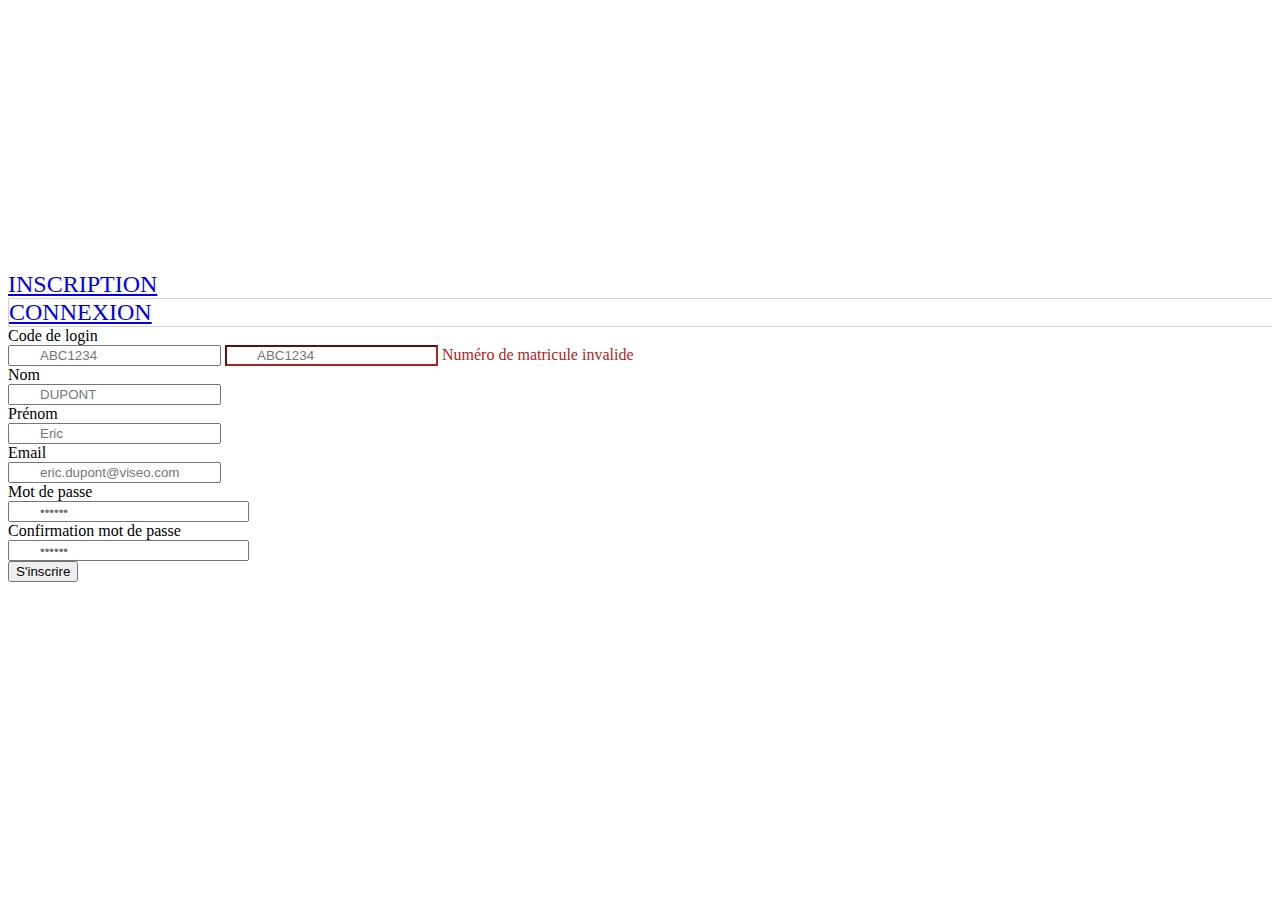
==== Formulaire/form.html @ e47f46de "Ajout bootstrap + l'oeil mot de passe" ====
<!DOCTYPE html>
<html lang="en">
<head>
    <meta charset="UTF-8">
    <title>Vue tutorial</title>
    <script src="./js/vue.js"></script>
    <link rel="stylesheet" href="css/bootstrap.min.css">
    <link rel="stylesheet" href="css/font-awesome/css/font-awesome.min.css">
    <link rel="stylesheet" href="css/enregistrement.css">


</head>
<body>

<div class="container" id="root">

    <div class="row">
        <div class="col-lg-8 col-sm-8 col-8 col-lg-8 col-xl-8 offset-2 ">

            <div class="card">
                <br>
                <div>

                    <div class="row">
                        <div class="col-md-4 col-sm-4 col-4 col-lg-4 col-xl-4 offset-2 text-center inscriptionLine">
                            <a href="#" :class="color_inscription" id="register-form-link"
                               @click="changeColorConnexion">INSCRIPTION</a>
                        </div>

                        <div class="col-md-4 col-sm-4 col-4 col-lg-4 col-xl-4 text-center connexionLine">
                            <a href="#" :class="color_connexion" id="login-form-link" @click="changeColorInscription">CONNEXION</a>
                        </div>
                    </div>


                </div> <!-- Fin panel heading -->


                <div class="card-block">
                    <div class="row">
                        <div class="col-md-6 col-sm-6 col-6 col-lg-6 col-xl-6 offset-3">

                            <form id="register-form" action="#" method="post" role="form" style="display: block;">
                                <!-- MATRICULE -->
                                <div class="form-group">
                                    <label>Code de login</label>

                                    <div class="inner-addon left-addon">
                                        <i class="fa fa-barcode"></i>
                                        <input type="text" v-model="personnalIdNumber" tabindex="1"
                                               class="form-control " placeholder="ABC1234" @blur="validerMatricule"
                                               v-show="validation_personnalIdNumber">
                                        <input type="text" v-model="personnalIdNumber" tabindex="1"
                                               class="form-control " style="border-color:#B22222" placeholder="ABC1234"
                                               @blur="validerMatricule" v-show="!validation_personnalIdNumber">
                                        <span class="color-red" v-show="!validation_personnalIdNumber">Numéro de matricule invalide</span>
                                    </div>

                                </div>
                                <!-- NOM -->
                                <div class="form-group">
                                    <label>Nom</label>

                                    <div class="inner-addon left-addon">
                                        <i class="fa fa-user"></i>
                                        <input type="text" name="email" id="nom" tabindex="1" class="form-control"
                                               placeholder="DUPONT" value="">
                                    </div>

                                </div>
                                <!-- PRENOM -->
                                <div class="form-group">
                                    <label>Prénom</label>

                                    <div class="inner-addon left-addon">
                                        <i class="fa fa-user"></i>
                                        <input type="text" name="password" id="prenom" tabindex="2" class="form-control"
                                               placeholder="Eric">
                                    </div>
                                </div>
                                <!-- EMAIL -->
                                <div class="form-group">
                                    <label>Email</label>

                                    <div class="inner-addon left-addon">
                                        <i class="fa fa-envelope"></i>
                                        <input type="email" name="confirm-password" id="email" tabindex="2"
                                               class="form-control" placeholder="eric.dupont@viseo.com">
                                    </div>
                                </div>
                                <!-- MOT DE PASSE -->
                                <div class="form-group">
                                    <label>Mot de passe</label>
                                    <div class="password">
                                        <i class="fa fa-lock"></i>
                                        <span class="fa fa-eye" >


                                        </span>
                                        <input type="password" name="confirm-password" id="password" tabindex="2"
                                               class="form-control" placeholder="••••••">

                                    </div>
                                </div>
                                <!-- CONFIRMATION MOT DE PASSE -->
                                <div class="form-group">
                                    <label>Confirmation mot de passe</label>
                                    <div class="password">
                                       <i class="fa fa-lock"></i>
                                        <span class="fa fa-eye" >


                                        </span>
                                        <input type="password" name="confirm-password" id="confirm-password"
                                               tabindex="2" class="form-control" placeholder="••••••">
                                    </div>


                                </div>


                                <div class="form-group">
                                    <div class="row">
                                        <div class="col-md-6 col-sm-6 col-6 col-lg-6 col-xl-6 offset-3">
                                            <input type="submit" name="register-submit" id="register-submit"
                                                   tabindex="4" class="form-control btn btn-primary" value="S'inscrire">
                                        </div>
                                    </div>
                                </div>
                            </form>
                        </div>
                    </div>
                </div>
            </div>
        </div>
    </div>
</div>
<script>
    new Vue({
        el: '#root',
        data: {
            border: 'color-red',
            personnalIdNumber: '',
            validation_personnalIdNumber: true,
            color_inscription: 'color-blue',
            color_connexion: 'color-blue'
        },
        methods: {
            validerMatricule(){
                if (this.personnalIdNumber == '123') {
                    this.validation_personnalIdNumber = true;
                } else {
                    this.validation_personnalIdNumber = false;
                }
            },
            changeColorConnexion(){
                if (this.color_connexion == 'color-blue' && this.color_inscription == 'color-blue') {
                    this.color_connexion = 'color-grey';
                } else if (this.color_connexion == 'color-blue' && this.color_inscription == 'color-grey') {
                    this.color_connexion = 'color-grey';
                    this.color_inscription = 'color-blue';
                }
            },
            changeColorInscription(){
                if (this.color_inscription == 'color-blue' && this.color_connexion == 'color-blue') {
                    this.color_inscription = 'color-grey';
                } else if (this.color_inscription == 'color-blue' && this.color_connexion == 'color-grey') {
                    this.color_inscription = 'color-grey';
                    this.color_connexion = 'color-blue';
                }
            }
        }

    });
</script>
</body>
</html>
---- Formulaire/css/enregistrement.css ----
/* enable absolute positioning */
.inner-addon {
    position: relative;
}

/* style icon */
.inner-addon .fa {
    position: absolute;
    padding: 10px;
    pointer-events: none;
}

/* align icon */
.left-addon .fa-left { left:  0px;}
.right-addon .fa-right { right: 0px;}

/* add padding  */
.left-addon input  { padding-left:  30px; }
.right-addon input { padding-right: 30px; }

.card {
    margin-top: 20%;

}

.color-blue {color: #1E90FF;}
.color-grey {color: #A9A9A9;}
.color-red {color: #B22222;}
.inscriptionLine {
    border-right: thin hidden #D3D3D3;
    border-bottom: thin solid #D3D3D3;
    font-size:150%;
}
.connexionLine {
    border-left: thin solid #D3D3D3;
    border-bottom: thin solid #D3D3D3;
    font-size:150%;
}

.password{
    position: relative;
}

.password .fa-eye,#password2 .fa-eye {

    right: 10px;
    position: absolute;
    top: 12px;
    cursor:pointer;
}
.password .fa-lock,#password2 .fa-lock {

    left: 10px;
    position: absolute;
    top: 12px;
    cursor:pointer;
    pointer-events: none;
}
.password input[type="password"]{
    padding-right: 30px;
    padding-left: 30px;
}
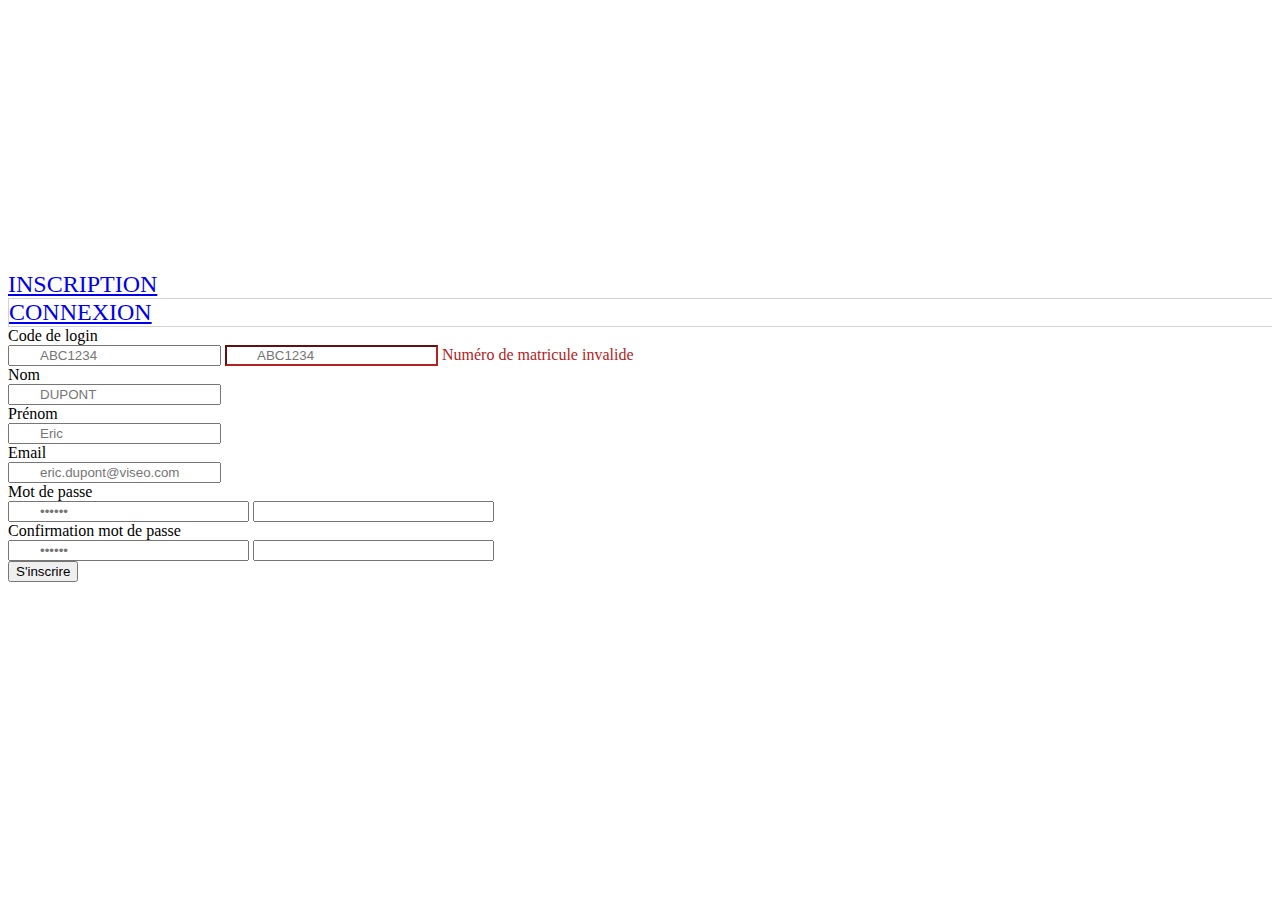
==== commit 6c34c03c: "Bootstrap pour tous les types d'écrans" ====
--- a/Formulaire/form.html
+++ b/Formulaire/form.html
@@ -15,32 +15,31 @@
 <div class="container" id="root">
 
     <div class="row">
-        <div class="col-lg-8 col-sm-8 col-8 col-lg-8 col-xl-8 offset-2 ">
-
+            <div class="col-xs-12 col-xm-12 col-md-8 cold-lg-8 col-xl-8 offset-xl-2 offset-lg-2 offset-md-2">
             <div class="card">
                 <br>
-                <div>
 
                     <div class="row">
-                        <div class="col-md-4 col-sm-4 col-4 col-lg-4 col-xl-4 offset-2 text-center inscriptionLine">
+                        <div class="col-xs-12 col-xm-12 col-md-12 col-lg-4 col-xl-4 offset-lg-2 offset-xl-2 text-center inscriptionLine  ">
+
                             <a href="#" :class="color_inscription" id="register-form-link"
                                @click="changeColorConnexion">INSCRIPTION</a>
                         </div>
 
-                        <div class="col-md-4 col-sm-4 col-4 col-lg-4 col-xl-4 text-center connexionLine">
+                        <div class="col-xs-12 col-xm-12 col-md-12 col-lg-4 col-xl-4 text-center connexionLine ">
                             <a href="#" :class="color_connexion" id="login-form-link" @click="changeColorInscription">CONNEXION</a>
                         </div>
                     </div>
 
 
-                </div> <!-- Fin panel heading -->
+
 
 
                 <div class="card-block">
                     <div class="row">
-                        <div class="col-md-6 col-sm-6 col-6 col-lg-6 col-xl-6 offset-3">
+                        <div class="col-xs-12 col-xm-12 col-md-6 cold-lg-6 col-xl-6 offset-xl-3 offset-lg-3 offset-md-3">
 
-                            <form id="register-form" action="#" method="post" role="form" style="display: block;">
+                            <form id="register-form" action="index.html" method="post" role="form" style="display: block;">
                                 <!-- MATRICULE -->
                                 <div class="form-group">
                                     <label>Code de login</label>
@@ -89,16 +88,19 @@
                                     </div>
                                 </div>
                                 <!-- MOT DE PASSE -->
-                                <div class="form-group">
+                                <div class="form-group" >
                                     <label>Mot de passe</label>
                                     <div class="password">
                                         <i class="fa fa-lock"></i>
-                                        <span class="fa fa-eye" >
+                                        <span @click="showPass = !showPass" v-show="!showPass && password" class="fa fa-eye" > </span>
+                                            <span @click="showPass = false" v-show="showPass && password" class="fa fa-eye-slash" >
 
 
                                         </span>
-                                        <input type="password" name="confirm-password" id="password" tabindex="2"
-                                               class="form-control" placeholder="••••••">
+                                        <input v-model="password" v-show="!showPass" type="password" name="password"  tabindex="2"
+                                               class="form-control " placeholder="••••••">
+                                        <input v-model="password" v-show="showPass" type="text" name="password"  tabindex="2"
+                                               class="form-control" >
 
                                     </div>
                                 </div>
@@ -107,12 +109,14 @@
                                     <label>Confirmation mot de passe</label>
                                     <div class="password">
                                        <i class="fa fa-lock"></i>
-                                        <span class="fa fa-eye" >
-
+                                        <span @click="showPassConf = !showPassConf" v-show="!showPassConf && confpassword" class="fa fa-eye" > </span>
+                                        <span @click="showPassConf = false" v-show="showPassConf && confpassword" class="fa fa-eye-slash" >
 
                                         </span>
-                                        <input type="password" name="confirm-password" id="confirm-password"
+                                        <input v-model="confpassword" v-show="!showPassConf" type="password" name="confirm-password" id="confirm-password"
                                                tabindex="2" class="form-control" placeholder="••••••">
+                                        <input v-model="confpassword" v-show="showPassConf" type="text" name="confirm-password"  tabindex="2"
+                                               class="form-control" >
                                     </div>
 
 
@@ -121,9 +125,9 @@
 
                                 <div class="form-group">
                                     <div class="row">
-                                        <div class="col-md-6 col-sm-6 col-6 col-lg-6 col-xl-6 offset-3">
+                                        <div class="col-xs-12 col-xm-12 col-md-6 cold-lg-6 col-xl-6 offset-xl-3 offset-lg-3 offset-md-3">
                                             <input type="submit" name="register-submit" id="register-submit"
-                                                   tabindex="4" class="form-control btn btn-primary" value="S'inscrire">
+                                                   tabindex="4" class="form-control btn btn-primary responsive-width" value="S'inscrire">
                                         </div>
                                     </div>
                                 </div>
@@ -143,7 +147,12 @@
             personnalIdNumber: '',
             validation_personnalIdNumber: true,
             color_inscription: 'color-blue',
-            color_connexion: 'color-blue'
+            color_connexion: 'color-blue',
+            showPass: false,
+            // init
+            password: '',
+            showPassConf: false,
+            confpassword: ''
         },
         methods: {
             validerMatricule(){
@@ -172,6 +181,7 @@
         }
 
     });
+
 </script>
 </body>
 </html>--- a/Formulaire/css/enregistrement.css
+++ b/Formulaire/css/enregistrement.css
@@ -30,11 +30,15 @@
     border-right: thin hidden #D3D3D3;
     border-bottom: thin solid #D3D3D3;
     font-size:150%;
+
 }
 .connexionLine {
+
     border-left: thin solid #D3D3D3;
     border-bottom: thin solid #D3D3D3;
     font-size:150%;
+
+
 }
 
 .password{
@@ -42,6 +46,13 @@
 }
 
 .password .fa-eye,#password2 .fa-eye {
+
+    right: 10px;
+    position: absolute;
+    top: 12px;
+    cursor:pointer;
+}
+.password .fa-eye-slash,#password2 .fa-eye-slash {
 
     right: 10px;
     position: absolute;
@@ -59,4 +70,9 @@
 .password input[type="password"]{
     padding-right: 30px;
     padding-left: 30px;
-}+}
+.password input[type="text"]{
+    padding-right: 30px;
+    padding-left: 30px;
+}
+
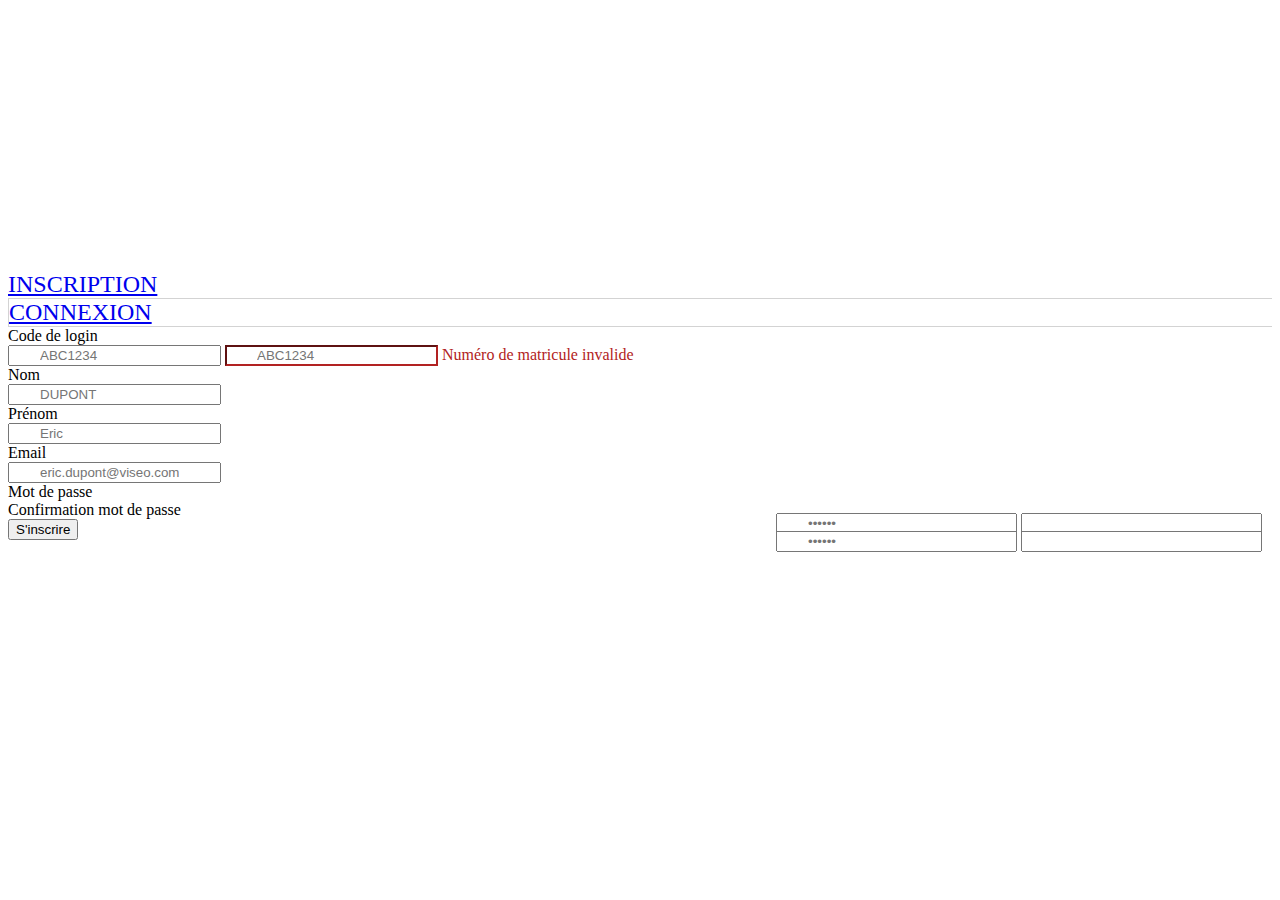
==== commit bd135b5c: "Merge branch 'master' of https://github.com/ouahibadli/C360_collab_test" ====
--- a/Formulaire/form.html
+++ b/Formulaire/form.html
@@ -4,42 +4,35 @@
     <meta charset="UTF-8">
     <title>Vue tutorial</title>
     <script src="./js/vue.js"></script>
+
     <link rel="stylesheet" href="css/bootstrap.min.css">
     <link rel="stylesheet" href="css/font-awesome/css/font-awesome.min.css">
     <link rel="stylesheet" href="css/enregistrement.css">
-
-
 </head>
 <body>
-
 <div class="container" id="root">
-
     <div class="row">
-            <div class="col-xs-12 col-xm-12 col-md-8 cold-lg-8 col-xl-8 offset-xl-2 offset-lg-2 offset-md-2">
+        <div class="col-lg-8 col-sm-8 col-8 col-lg-8 col-xl-8 offset-2 ">
             <div class="card">
                 <br>
+                <div>
+                    <div class="row">
+                        <div class="col-md-4 col-sm-4 col-4 col-lg-4 col-xl-4 offset-2 text-center inscriptionLine">
+                            <a href="#" :class="" id="register-form-link"
+                               @click="">INSCRIPTION</a>
 
-                    <div class="row">
-                        <div class="col-xs-12 col-xm-12 col-md-12 col-lg-4 col-xl-4 offset-lg-2 offset-xl-2 text-center inscriptionLine  ">
-
-                            <a href="#" :class="color_inscription" id="register-form-link"
-                               @click="changeColorConnexion">INSCRIPTION</a>
                         </div>
 
                         <div class="col-xs-12 col-xm-12 col-md-12 col-lg-4 col-xl-4 text-center connexionLine ">
                             <a href="#" :class="color_connexion" id="login-form-link" @click="changeColorInscription">CONNEXION</a>
                         </div>
                     </div>
-
-
-
-
-
+                </div> <!-- Fin panel heading -->
                 <div class="card-block">
                     <div class="row">
-                        <div class="col-xs-12 col-xm-12 col-md-6 cold-lg-6 col-xl-6 offset-xl-3 offset-lg-3 offset-md-3">
+                        <div class="col-md-6 col-sm-6 col-6 col-lg-6 col-xl-6 offset-3">
+                            <form id="register-form" action="#" method="post" role="form" style="display: block;">
 
-                            <form id="register-form" action="index.html" method="post" role="form" style="display: block;">
                                 <!-- MATRICULE -->
                                 <div class="form-group">
                                     <label>Code de login</label>
@@ -54,7 +47,6 @@
                                                @blur="validerMatricule" v-show="!validation_personnalIdNumber">
                                         <span class="color-red" v-show="!validation_personnalIdNumber">Numéro de matricule invalide</span>
                                     </div>
-
                                 </div>
                                 <!-- NOM -->
                                 <div class="form-group">
@@ -65,7 +57,6 @@
                                         <input type="text" name="email" id="nom" tabindex="1" class="form-control"
                                                placeholder="DUPONT" value="">
                                     </div>
-
                                 </div>
                                 <!-- PRENOM -->
                                 <div class="form-group">
@@ -92,6 +83,7 @@
                                     <label>Mot de passe</label>
                                     <div class="password">
                                         <i class="fa fa-lock"></i>
+                                        <span class="fa fa-eye">
                                         <span @click="showPass = !showPass" v-show="!showPass && password" class="fa fa-eye" > </span>
                                             <span @click="showPass = false" v-show="showPass && password" class="fa fa-eye-slash" >
 
@@ -108,9 +100,13 @@
                                 <div class="form-group">
                                     <label>Confirmation mot de passe</label>
                                     <div class="password">
+                                        <i class="fa fa-lock"></i>
+                                        <span class="fa fa-eye">
+
                                        <i class="fa fa-lock"></i>
                                         <span @click="showPassConf = !showPassConf" v-show="!showPassConf && confpassword" class="fa fa-eye" > </span>
                                         <span @click="showPassConf = false" v-show="showPassConf && confpassword" class="fa fa-eye-slash" >
+
 
                                         </span>
                                         <input v-model="confpassword" v-show="!showPassConf" type="password" name="confirm-password" id="confirm-password"
@@ -118,11 +114,7 @@
                                         <input v-model="confpassword" v-show="showPassConf" type="text" name="confirm-password"  tabindex="2"
                                                class="form-control" >
                                     </div>
-
-
                                 </div>
-
-
                                 <div class="form-group">
                                     <div class="row">
                                         <div class="col-xs-12 col-xm-12 col-md-6 cold-lg-6 col-xl-6 offset-xl-3 offset-lg-3 offset-md-3">
@@ -139,6 +131,7 @@
         </div>
     </div>
 </div>
+
 <script>
     new Vue({
         el: '#root',
@@ -183,5 +176,6 @@
     });
 
 </script>
+
 </body>
 </html>